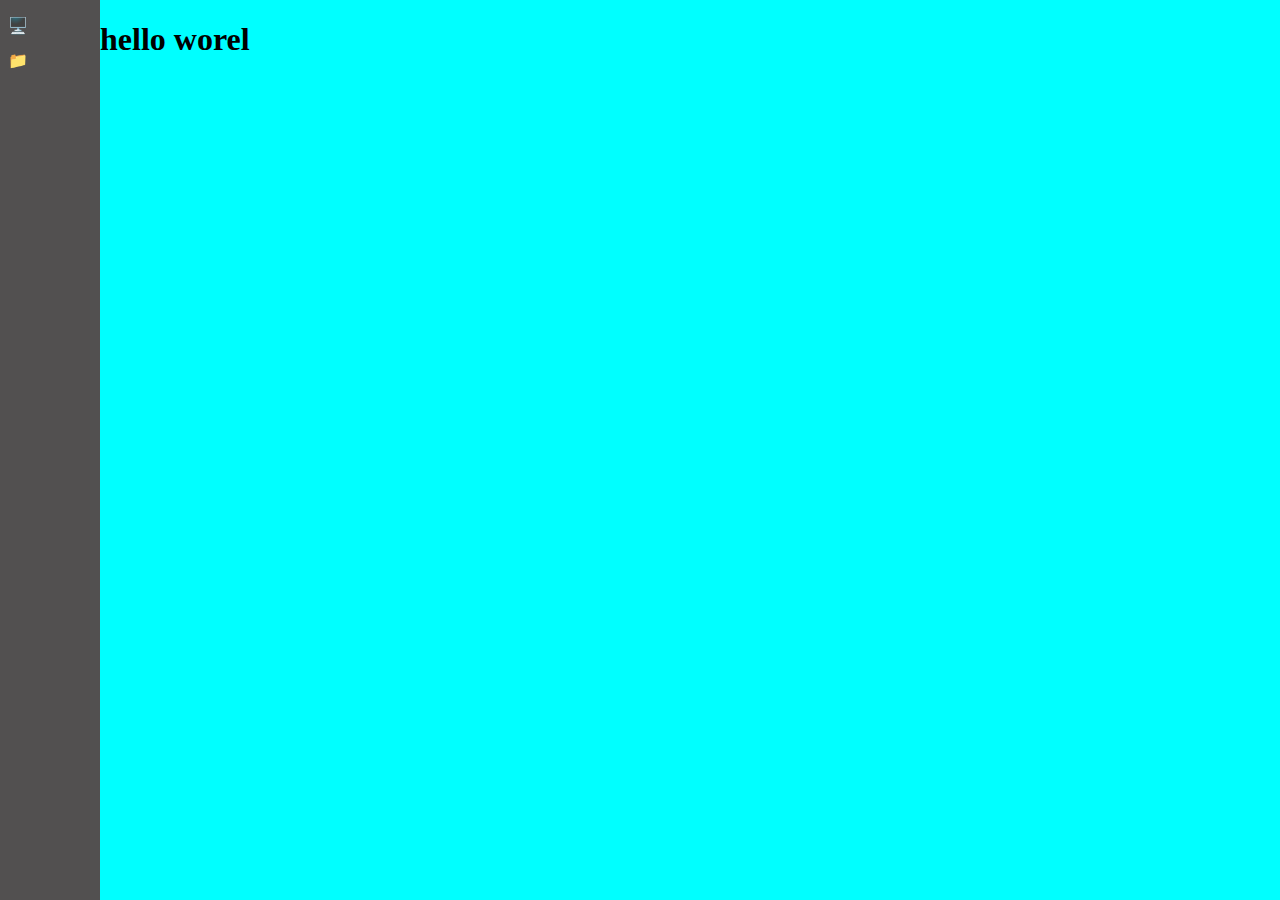
==== index.html @ 64a89af4 "menubar test site" ====
<!DOCTYPE html>
<html>
    <head>
        <link rel="preconnect" href="https://fonts.googleapis.com">
        <link rel="preconnect" href="https://fonts.gstatic.com" crossorigin>
        <link href="https://fonts.googleapis.com/css2?family=Bakbak+One&display=swap" rel="stylesheet"> 
        <link rel="stylesheet" href="src/MenuBar.css">
        <script src="src/MenuBar.js"></script>
        <style>
            html{background-color: rgb(82, 80, 80);}
        </style>

    </head>
    <body>
        <div class="MenuBar" id="menu" onmouseenter="OpenMenu()" onmouseleave="CloseMenu()">
            <p class="MenuItem">🖥️</p>
            <p class="MenuItem">📁</p>
        </div>
        <div style="height:100vh; width:100vw; background-color: aqua; position: absolute; left:100px; top:0%; z-index: 1;">
            <h1>hello worel</h1>
        </div>
    </body>
</html>
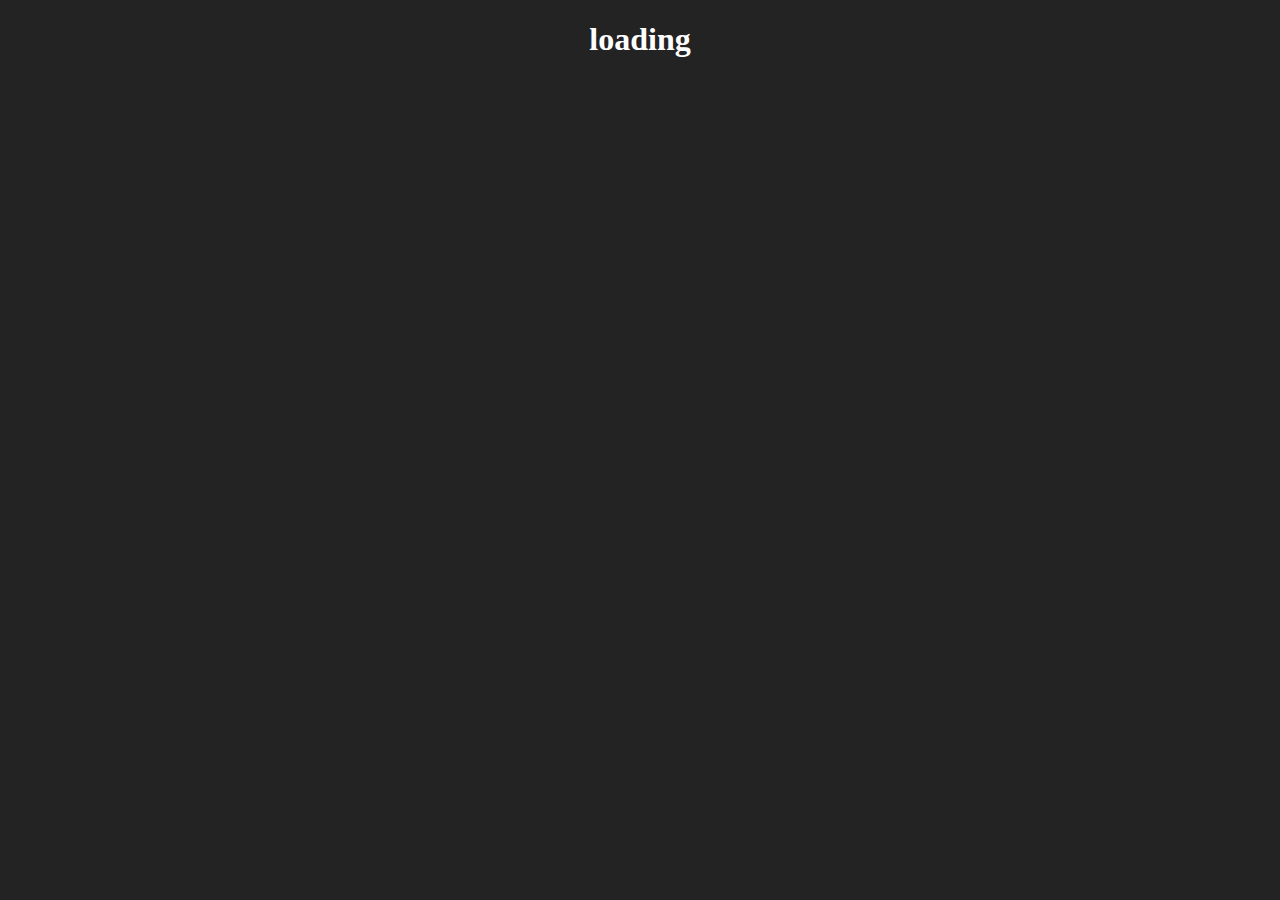
==== commit c025066b: "Update index.html" ====
--- a/index.html
+++ b/index.html
@@ -5,19 +5,26 @@
         <link rel="preconnect" href="https://fonts.gstatic.com" crossorigin>
         <link href="https://fonts.googleapis.com/css2?family=Bakbak+One&display=swap" rel="stylesheet"> 
         <link rel="stylesheet" href="src/MenuBar.css">
+        <link rel="stylesheet" href="src/content.css">
+        <link rel="stylesheet" href="src/pageOpen.css">
         <script src="src/MenuBar.js"></script>
-        <style>
-            html{background-color: rgb(82, 80, 80);}
-        </style>
-
+        <title>projects</title>
     </head>
     <body>
+        <div id="loadingPage" class="loadingPage">
+            <h1 id="loadingText" class="loadingText">loading</h1>
+        </div>
         <div class="MenuBar" id="menu" onmouseenter="OpenMenu()" onmouseleave="CloseMenu()">
-            <p class="MenuItem">🖥️</p>
-            <p class="MenuItem">📁</p>
+            <p id="projectsIcon" class="MenuItem">🖥️</p>
+            <p id="aboutmeIcon" class="MenuItem">📁</p>
         </div>
-        <div style="height:100vh; width:100vw; background-color: aqua; position: absolute; left:100px; top:0%; z-index: 1;">
-            <h1>hello worel</h1>
+        <div class="contentContainer">
+            <div class="titleBar">
+                <h1 class="titleText">What is this place?</h1>
+            </div>
+            <div class="LargeContentBox">
+                <h1 class="ContentTitle">this is a test site</h1>
+            </div>
         </div>
     </body>
-</html>
+</html
--- a/src/MenuBar.css
+++ b/src/MenuBar.css
@@ -0,0 +1,78 @@
+.MenuBar{
+    margin: 0%;
+
+    height: 100vh;
+    width: 100px;
+
+    display: inline-grid;
+    grid-auto-rows: 100px 100px;
+    grid-auto-columns: 100px 300px;
+    
+    z-index: 100;
+
+    justify-items: left;
+    align-items: center;
+
+    position: fixed;
+    left: 0%;
+    top: 0%;
+
+    background-color: rgb(36, 35, 35);
+    transition: width 500ms cubic-bezier(0.075, 0.82, 0.165, 1);
+}
+
+.MenuBar:hover{
+    width: 400px;
+}
+
+.MenuItem{
+    font-size: 50px;
+    margin: 15px;
+}
+
+
+@keyframes TextOpen {
+    0% {opacity: 0%; left:-10%;}
+    100% {opacity: 100%; left:0%;}
+}
+.MenuOpenText{
+    font-size: 50px;
+    font-family: 'Bakbak One', cursive;
+
+    justify-self: left;
+    grid-column-start: 2;
+
+    position: relative;
+    left:0%;
+
+    text-decoration: none;
+
+    color: white;
+    opacity: 100%;
+
+    animation-name: TextOpen;
+    animation-duration: 500ms;
+}
+
+
+@keyframes TextClose {
+    0% {opacity: 100%;}
+    100% {opacity: 0%;}
+}
+.MenuCloseText{
+    font-size: 50px;
+    font-family: 'Bakbak One', cursive;
+
+    justify-self: left;
+    grid-column-start: 2;
+    
+    position: relative;
+
+    text-decoration: none;
+
+    color: white;
+    opacity: 0%;
+
+    animation-name: TextClose;
+    animation-duration: 150ms;
+}
--- a/src/content.css
+++ b/src/content.css
@@ -0,0 +1,72 @@
+:root{
+    --ContentWidth: calc(100vw - 100px);
+    --LargeBoxWidth: calc(100vw - 200px);
+    --LargeBoxHeight: calc(100vh - 150px);
+}
+
+
+.contentContainer{
+    margin: 0%;
+    padding: 0%;
+
+    height: 100vh;
+    width: var(--ContentWidth);
+
+    position: absolute;
+    top: 0px;
+    left: 100px;
+
+    display: grid;
+    grid-auto-rows: 100px 100px;
+
+    /* replace this with an animated background later */
+    background-color: rgb(66, 66, 68);
+}
+
+
+.titleBar{
+    margin: 0%;
+    padding: 0%;
+
+    height: 100px;
+    width: var(--ContentWidth);
+
+    background-color: rgb(36, 36, 36);
+
+    display: grid;
+    justify-items: center;
+    align-items: center;
+
+}
+
+.titleText{
+    margin-top: 0px;
+    margin-bottom: 0px;
+
+    color: white;
+    font-family: 'Courier New', Courier, monospace;
+    font-size: 50px;
+}
+
+.LargeContentBox{
+    margin-top: 50px;
+
+    height: var(--LargeBoxHeight);
+    width: var(--LargeBoxWidth);
+
+    justify-self: center;
+
+    background-color: rgb(42, 43, 54);
+
+    display: grid;
+    justify-items: center;
+}
+
+.ContentTitle{
+    margin-top: 50px;
+    margin-bottom: 0px;
+
+    color: white;
+    font-family:Arial, Helvetica, sans-serif;
+    font-size: 40px;
+}
--- a/src/pageOpen.css
+++ b/src/pageOpen.css
@@ -0,0 +1,40 @@
+.loadingPage {
+    height: 100vh;
+    width: 100vw;
+    background-color: rgb(36, 35, 35);
+
+    position: absolute;
+    left: 0%;
+    top: 0%;
+    z-index: 1000;
+
+    text-align: center;
+}
+
+@keyframes PageOpen {
+    0% {width: 100vw;}
+    100% {width: 0vw;}
+}
+
+.loadingPageAnimOpen {
+    height: 100vh;
+    width: 0vw;
+    background-color: rgb(36, 35, 35);
+
+    position: absolute;
+    left: 0%;
+    top: 0%;
+    z-index: 1000;
+
+    text-align: center;
+
+    animation-name: PageOpen;
+    animation-duration: 1s;
+    animation-timing-function: cubic-bezier(1,.54,0,1);
+}
+
+
+
+.loadingText{
+    color: white;
+}
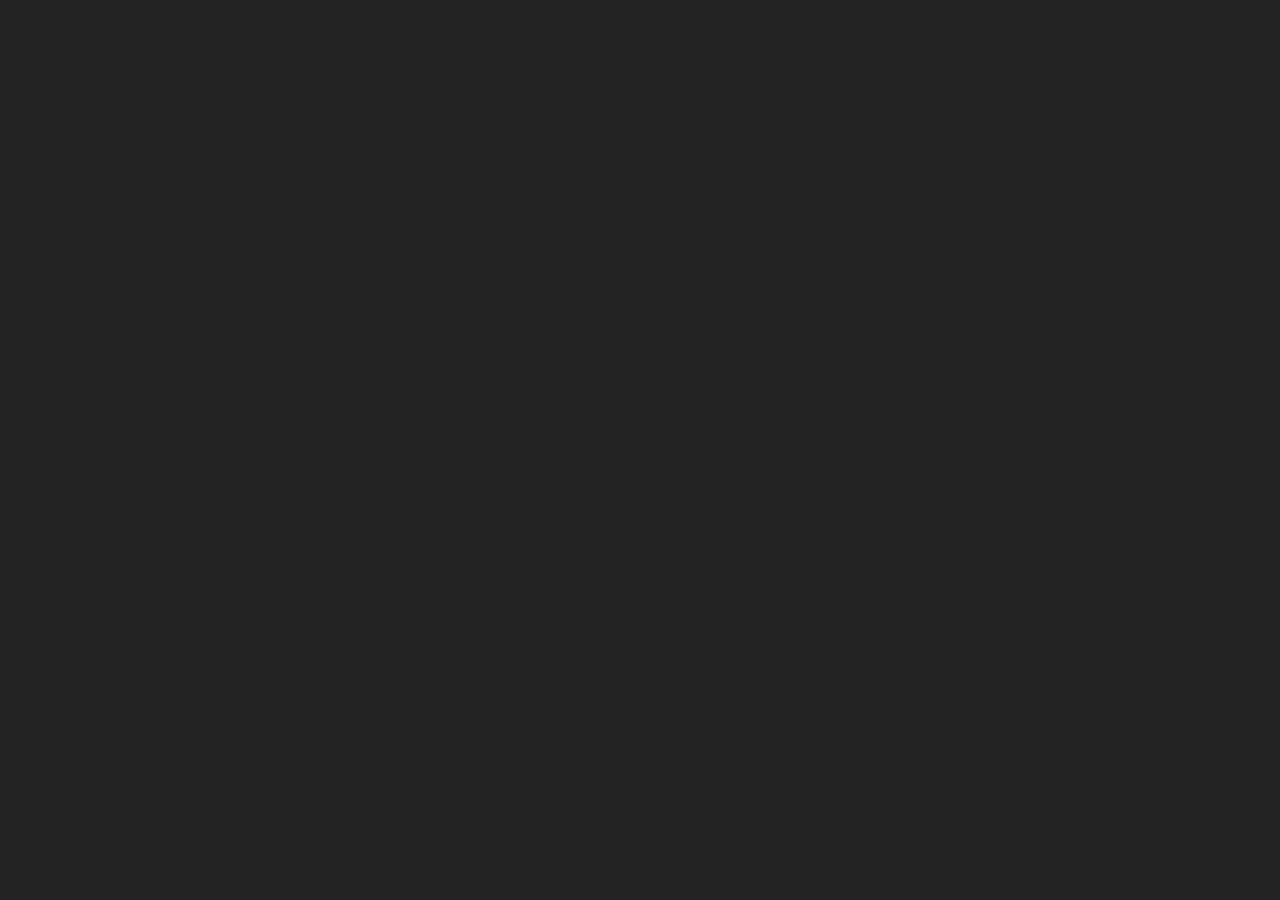
==== commit 33fd9d4a: "Update index.html" ====
--- a/index.html
+++ b/index.html
@@ -8,13 +8,17 @@
         <link rel="stylesheet" href="src/content.css">
         <link rel="stylesheet" href="src/pageOpen.css">
         <script src="src/MenuBar.js"></script>
-        <title>projects</title>
+        <title>Home page</title>
+        <script>
+            window.onload = LoadPage();
+        </script>
     </head>
     <body>
         <div id="loadingPage" class="loadingPage">
-            <h1 id="loadingText" class="loadingText">loading</h1>
+            <h1 id="loadtext" class="loadingText"></h1>
         </div>
         <div class="MenuBar" id="menu" onmouseenter="OpenMenu()" onmouseleave="CloseMenu()">
+            <p id="homeIcon" class="MenuItem">📜</p>
             <p id="projectsIcon" class="MenuItem">🖥️</p>
             <p id="aboutmeIcon" class="MenuItem">📁</p>
         </div>
@@ -23,7 +27,11 @@
                 <h1 class="titleText">What is this place?</h1>
             </div>
             <div class="LargeContentBox">
-                <h1 class="ContentTitle">this is a test site</h1>
+                <h1 class="ContentTitle">this is a test project</h1>
+                <p class="desc">i havent used html / css in quite a while</p>
+                <p class="desc">currentlly this is a static site</p>
+                <p class="desc">however, i have the server all coded up</p>
+                <p class="desc">i just need to finish this site</p>
             </div>
         </div>
     </body>
